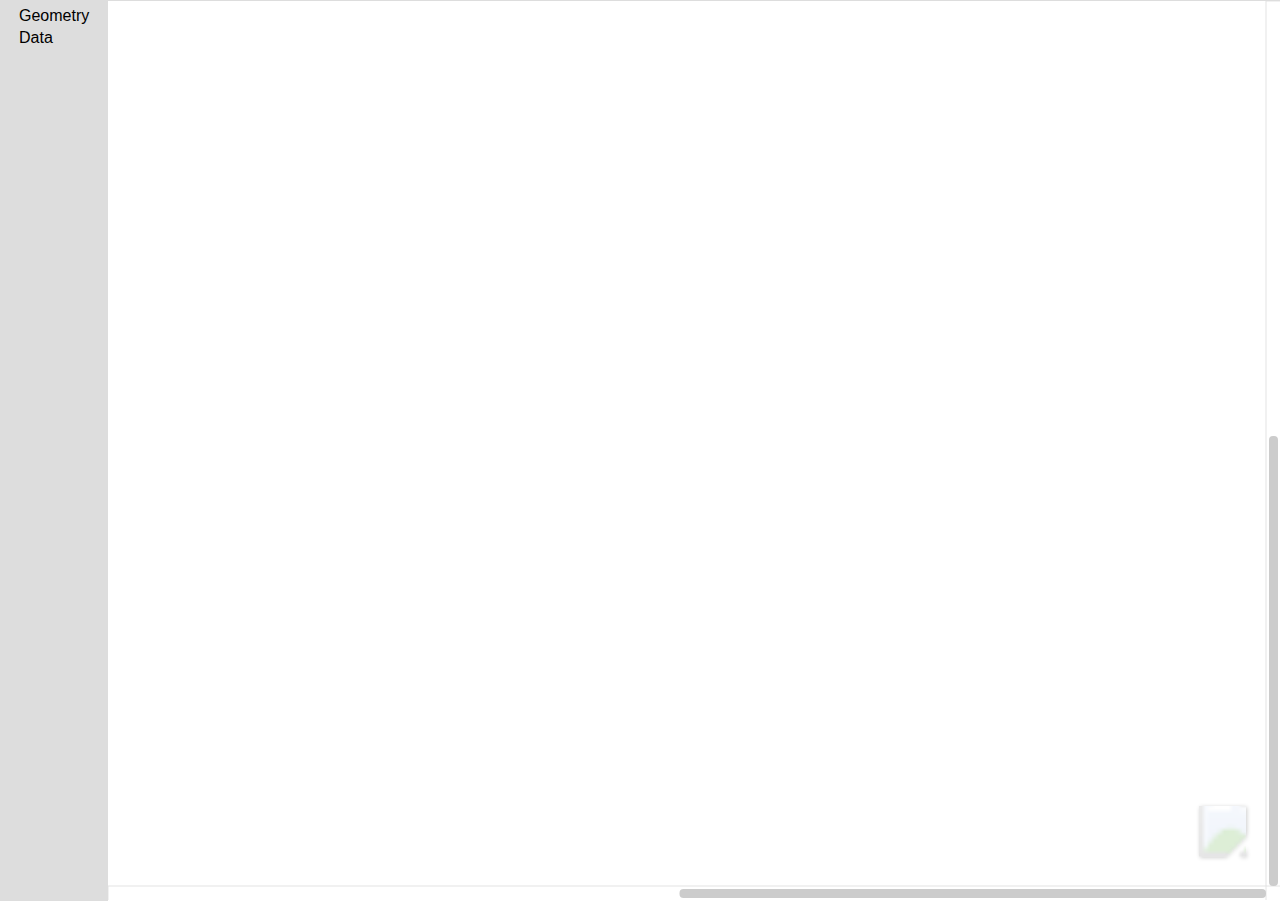
==== editor_frame.html @ 8bba162b "Repo Sync" ====
<!DOCTYPE html>
<html>
  <head>
    <meta charset="utf-8">
    <script type="text/javascript" src="./lib/Blockly/blockly_compressed.js"></script>
    <script type="text/javascript" src="./lib/Blockly/blocks_compressed.js"></script>
    <script type="text/javascript" src="./lib/Blockly/javascript_compressed.js"></script>
    <script type="text/javascript" src="./lib/Blockly/msg/js/en.js"></script>
    <script type="text/javascript" src="./lib/Custom/objects.js"></script>
    <style>
      html, body {
        background-color: #fff;
        margin: 0;
        padding: 0;
        overflow: hidden;
        height: 100%;
      }
      .blocklySvg {
        height: 100%;
        width: 100%;
      }
    </style>
    <script>

      function init() {
        Blockly.inject(document.body, {
          path: '../../', 
          toolbox: document.getElementById('toolbox')
        });
        // Dispatch the event.
        var domEvent  = new CustomEvent('blocklyReady', {detail:{ Blockly: Blockly}})
        window.parent.dispatchEvent(domEvent);
      }
    </script>
  </head>
  <body onload="init()">
    <xml id="toolbox" style="display: none">
      <!-- Minecraft Category -->
      <category name='Geometry'>
        <block type="cube">
          <value name="width">
            <block type="math_number">
              <title name="NUM">1</title>
            </block>
          </value>
          <value name="depth">
            <block type="math_number">
              <title name="NUM">1</title>
            </block>
          </value>
          <value name="height">
            <block type="math_number">
              <title name="NUM">1</title>
            </block>
          </value>
        </block>
      </category>
        <category name='Data'>
        <block type="coordinates">
          <value name="x">
            <block type="math_number">
              <title name="NUM">0</title>
            </block>
          </value>
          <value name="y">
            <block type="math_number">
              <title name="NUM">0</title>
            </block>
          </value>
          <value name="z">
            <block type="math_number">
              <title name="NUM">0</title>
            </block>
          </value>
        </block>
      </category>
    </xml>
  </body>
</html>
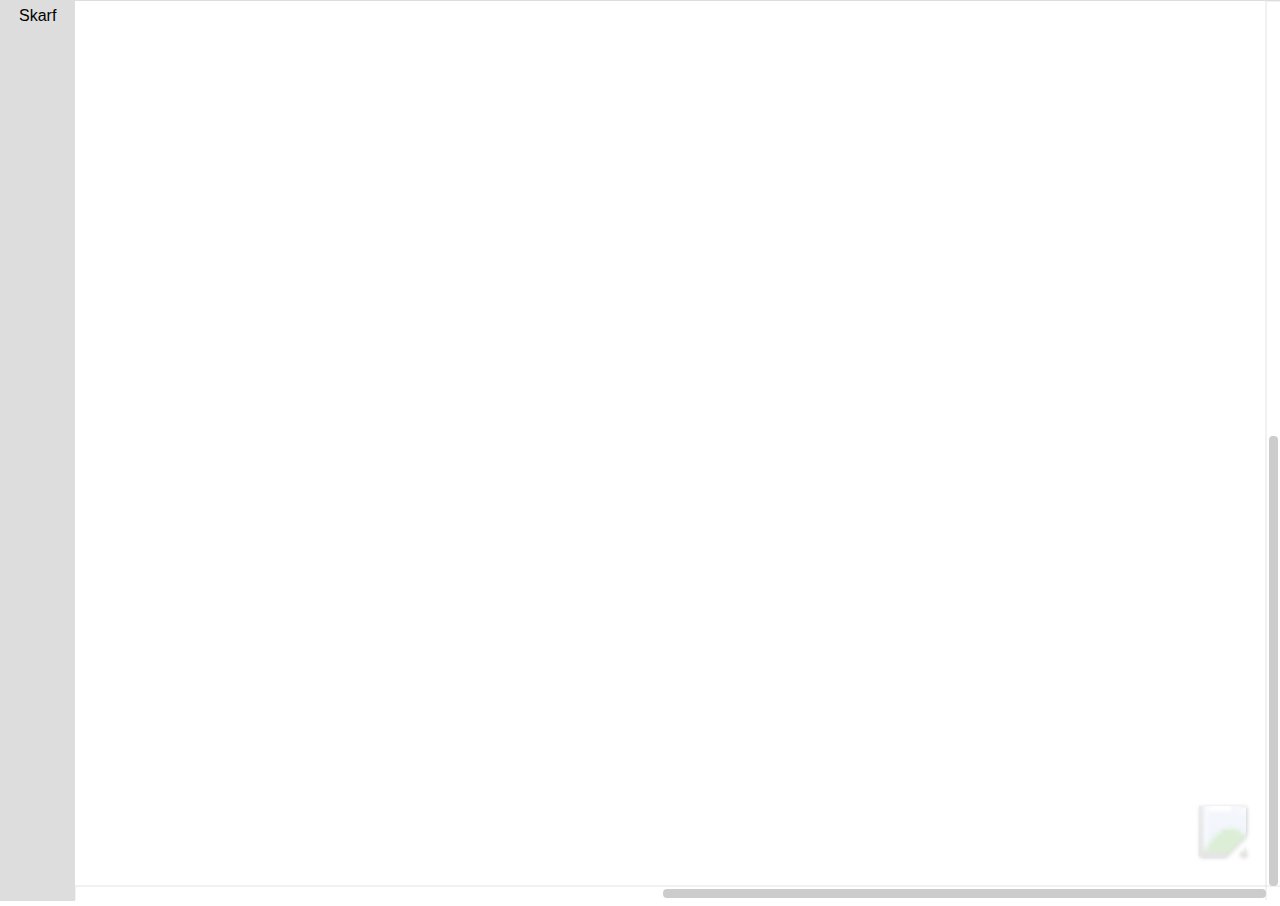
==== commit 550b29be: "Bloque skarf y reorganización" ====
--- a/editor_frame.html
+++ b/editor_frame.html
@@ -2,11 +2,11 @@
 <html>
   <head>
     <meta charset="utf-8">
-    <script type="text/javascript" src="./lib/Blockly/blockly_compressed.js"></script>
-    <script type="text/javascript" src="./lib/Blockly/blocks_compressed.js"></script>
-    <script type="text/javascript" src="./lib/Blockly/javascript_compressed.js"></script>
-    <script type="text/javascript" src="./lib/Blockly/msg/js/en.js"></script>
-    <script type="text/javascript" src="./lib/Custom/objects.js"></script>
+    <script type="text/javascript" src="js/Blockly/blockly_compressed.js"></script>
+    <script type="text/javascript" src="js/Blockly/blocks_compressed.js"></script>
+    <script type="text/javascript" src="js/Blockly/javascript_compressed.js"></script>
+    <script type="text/javascript" src="js/Blockly/msg/js/en.js"></script>
+    <script type="text/javascript" src="js/Custom/arblocks.js"></script>
     <style>
       html, body {
         background-color: #fff;
@@ -36,42 +36,10 @@
   <body onload="init()">
     <xml id="toolbox" style="display: none">
       <!-- Minecraft Category -->
-      <category name='Geometry'>
-        <block type="cube">
-          <value name="width">
-            <block type="math_number">
-              <title name="NUM">1</title>
-            </block>
-          </value>
-          <value name="depth">
-            <block type="math_number">
-              <title name="NUM">1</title>
-            </block>
-          </value>
-          <value name="height">
-            <block type="math_number">
-              <title name="NUM">1</title>
-            </block>
-          </value>
+      <category name='Skarf'>
+        <block type="skarf">
         </block>
-      </category>
-        <category name='Data'>
-        <block type="coordinates">
-          <value name="x">
-            <block type="math_number">
-              <title name="NUM">0</title>
-            </block>
-          </value>
-          <value name="y">
-            <block type="math_number">
-              <title name="NUM">0</title>
-            </block>
-          </value>
-          <value name="z">
-            <block type="math_number">
-              <title name="NUM">0</title>
-            </block>
-          </value>
+        <block type="relation">
         </block>
       </category>
     </xml>
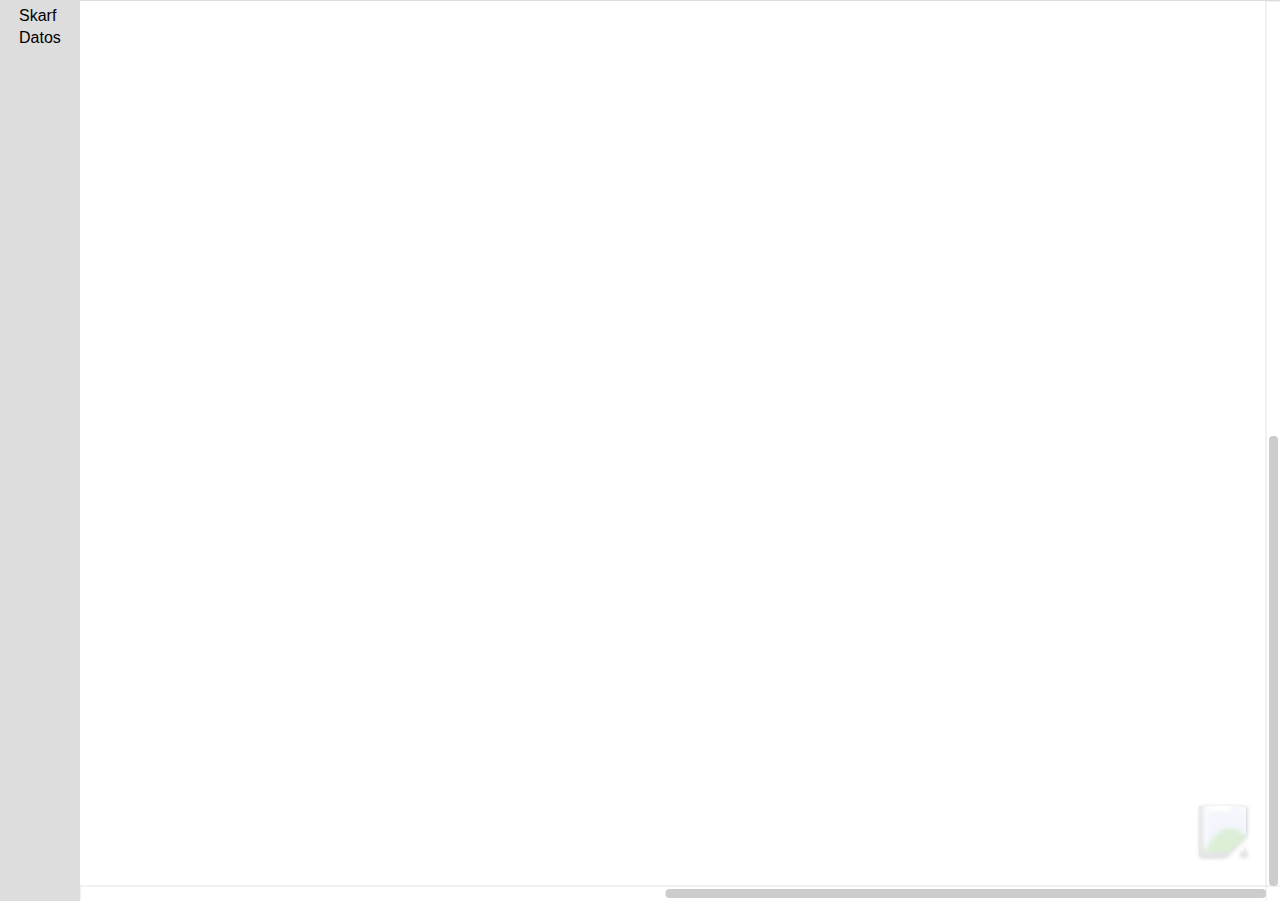
==== commit bfd4cb5b: "Port to pure js-aruco completed (skarf.js removed)" ====
--- a/editor_frame.html
+++ b/editor_frame.html
@@ -24,7 +24,7 @@
 
       function init() {
         Blockly.inject(document.body, {
-          path: '../../', 
+          //path: '../../', 
           toolbox: document.getElementById('toolbox')
         });
         // Dispatch the event.
@@ -37,9 +37,32 @@
     <xml id="toolbox" style="display: none">
       <!-- Minecraft Category -->
       <category name='Skarf'>
-        <block type="skarf">
+        <block type="marker">
+        	<value name="id">
+        		<block type="math_number">
+					<field name="NUM">446</field>
+        		</block>
+        	</value>
         </block>
-        <block type="relation">
+        <block type="load">
+        	<value name="id">
+        		<block type="math_number">
+					<field name="NUM">446</field>
+        		</block>
+        	</value>
+        	<value name="obj">
+        		<block type="text">
+        			<field name="TEXT">house_15</field>
+        		</block>
+        	</value>
+        </block>
+      </category>
+      <category name='Datos'>
+		<block type="math_number">
+			<field name="NUM">446</field>
+        </block>
+        <block type="text">
+        	<field name="TEXT">house_15</field>
         </block>
       </category>
     </xml>
